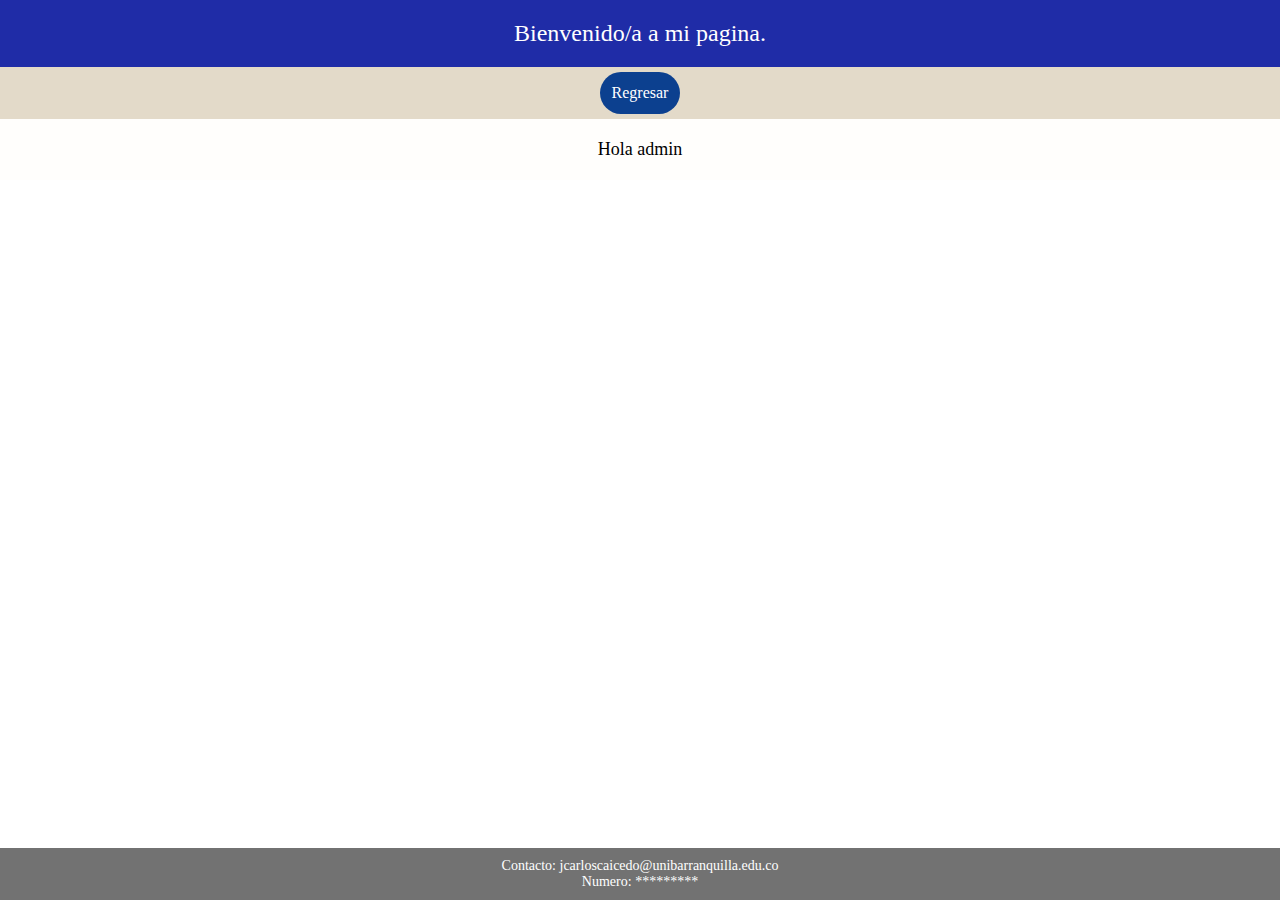
==== html/admin.html @ ed517e92 "proyecto" ====
<!DOCTYPE html>
<html lang="en">
<head>
    <meta charset="UTF-8">
    <meta name="viewport" content="width=device-width, initial-scale=1.0">
    <title>Administrador</title>
    <link rel="stylesheet" href="../css/estilologin.css">
</head>
<body>
     
     <header>
        Bienvenido/a a mi pagina.
    </header>
    <nav >
        <ul>
            <a class="boton" href="../index.html">Regresar</a>
        </ul>
    </nav>
  
    <main>
        Hola admin
    </main>
    <footer>
        <p>Contacto: jcarloscaicedo@unibarranquilla.edu.co</p>
        <p>Numero: ********* </p>
    </footer>
</body>
</html>
---- css/estilologin.css ----
* {
    margin: 0;
    padding: 0;
    box-sizing: border-box;
}

header {
    background-color: #000f9be0;
    color: white;
    text-align: center;
    padding: 20px;
    font-size: 24px;
}
nav{
    background-color: #E3DAC9;
    display: flex;
    justify-content: center;
}
.boton{
      display: block;
      margin-top: 5px;
      background-color: rgb(12, 64, 143);
      padding: 12px;
      color: #ffff;
      margin-bottom: 5px;
      border-radius: 510px;
      text-decoration: none;
      
}
footer {
    background-color: #727272;
    color: white;
    text-align: center;
    padding: 10px;
    font-size: 14px;
    position: absolute;
    width: 100%;
    bottom: 0;
}

main {
    flex: 1;
    padding: 20px;
    background-color: rgb(255, 254, 252);
    text-align: center;
    font-size: 18px;
}
.div1{
     display: flex;
     justify-content: center;
     align-items: center;
}
section{
    display: flex;
    justify-content: center;
    align-items: center;
    height: 45vh;
    width: 20%;
    padding: 50px 30px;
    background-color: #3282b8;
    margin-bottom: 10px;
    border-radius: 10px;
}

.boton2{
    display: block;
    margin-top: 5px;
    background-color: #000f9be0;
    padding: 12px;
    color: #ffff;
    margin-bottom: 5px;
    border-radius: 5px;
    
}
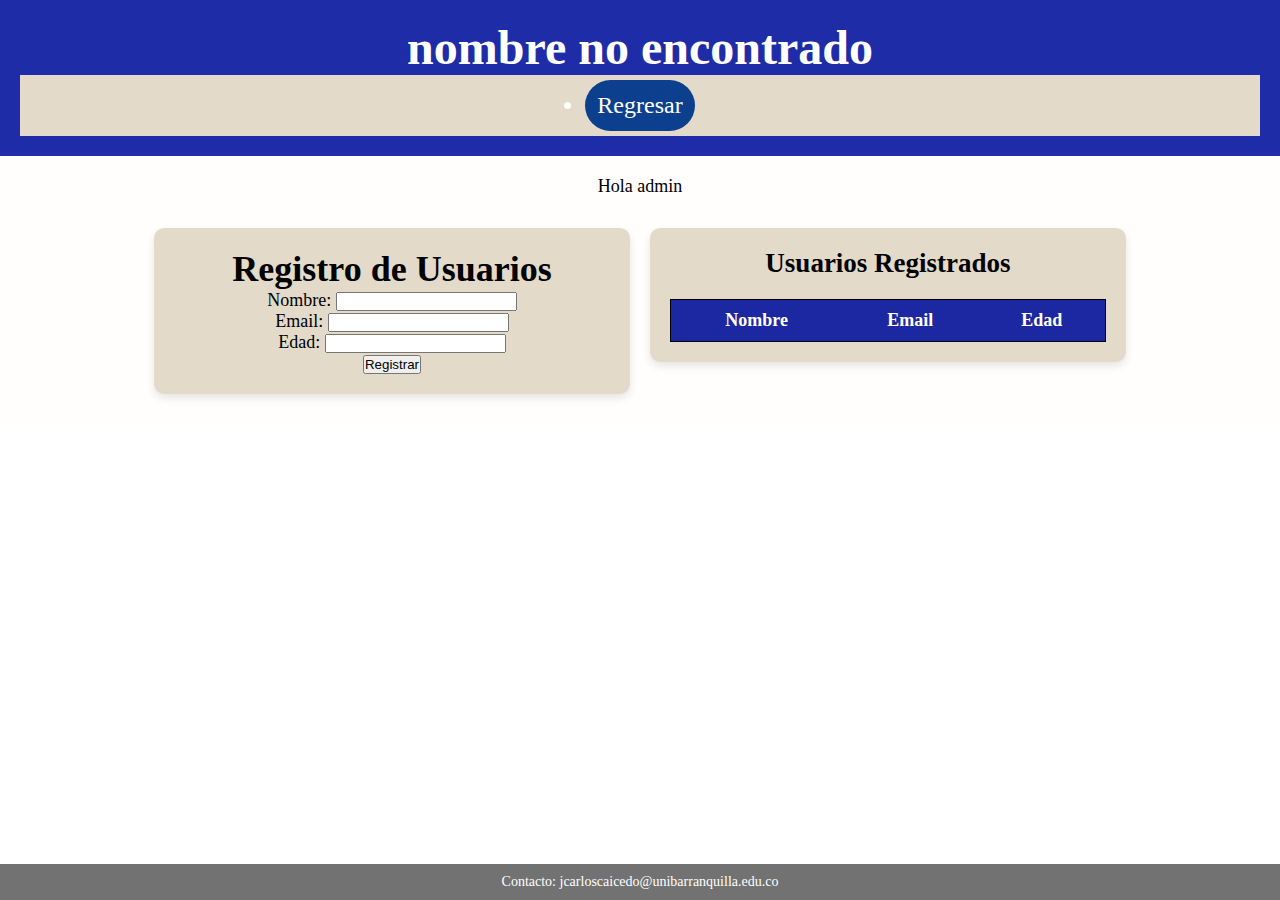
==== commit 2188b953: "proyecto" ====
--- a/html/admin.html
+++ b/html/admin.html
@@ -7,22 +7,58 @@
     <link rel="stylesheet" href="../css/estilologin.css">
 </head>
 <body>
-     
-     <header>
-        Bienvenido/a a mi pagina.
+
+    <header>
+        <h1 id="nombreUsuario">Administrador</h1> 
+        <nav >
+            <ul>
+                <li><a class="boton" href="../index.html">Regresar</a></li>
+            </ul>
+        </nav>
     </header>
-    <nav >
-        <ul>
-            <a class="boton" href="../index.html">Regresar</a>
-        </ul>
-    </nav>
-  
+
     <main>
-        Hola admin
+        <p>Hola admin</p>
+        <br>
+
+        <div class="panelAdmin">
+            <div class="registro">
+                <h1>Registro de Usuarios</h1>
+                <form id="registrationForm">
+                    <label for="name">Nombre:</label>
+                    <input type="text" id="name" name="name" required><br>
+
+                    <label for="email">Email:</label>
+                    <input type="email" id="email" name="email" required><br>
+
+                    <label for="age">Edad:</label>
+                    <input type="number" id="age" name="age" required><br>
+
+                    <button type="submit">Registrar</button>
+                </form>
+            </div>
+
+            <div class="tabla">
+                <h2>Usuarios Registrados</h2>
+                <table id="userTable">
+                    <thead>
+                        <tr>
+                            <th>Nombre</th>
+                            <th>Email</th>
+                            <th>Edad</th>
+                        </tr>
+                    </thead>
+                    <tbody>
+                        <!-- Los registros se cargarán aquí -->
+                    </tbody>
+                </table>
+            </div>
+        </div>
     </main>
+
     <footer>
         <p>Contacto: jcarloscaicedo@unibarranquilla.edu.co</p>
-        <p>Numero: ********* </p>
     </footer>
+    <script src="../js/admin.js"></script>
 </body>
-</html>+</html>
--- a/css/estilologin.css
+++ b/css/estilologin.css
@@ -15,6 +15,8 @@
     background-color: #E3DAC9;
     display: flex;
     justify-content: center;
+    width: 100% ;
+    padding: 0;
 }
 .boton{
       display: block;
@@ -72,3 +74,45 @@
     border-radius: 5px;
     
 }
+
+.panelAdmin {
+    display: flex;
+    justify-content: space-between;
+    align-items: flex-start;
+    width: 80%;
+    margin: auto;
+}
+
+.registro, .tabla {
+    width: 48%;
+    background-color: #E3DAC9; 
+    margin: 10px; 
+    padding: 20px; 
+    box-shadow: 0 4px 8px rgba(0, 0, 0, 0.1); 
+    border-radius: 10px; 
+}
+
+.tabla {
+    display: flex;
+    flex-direction: column; 
+    justify-content: center;
+    align-items: center;
+}
+
+table {
+    width: 100%;
+    border-collapse: collapse;
+    margin-top: 20px;
+    border: 1px solid black; 
+}
+
+th {
+    background-color: #000f9be0; 
+    color: white; 
+    padding: 10px; 
+}
+
+td {
+    padding: 10px; 
+    text-align: center; 
+}
